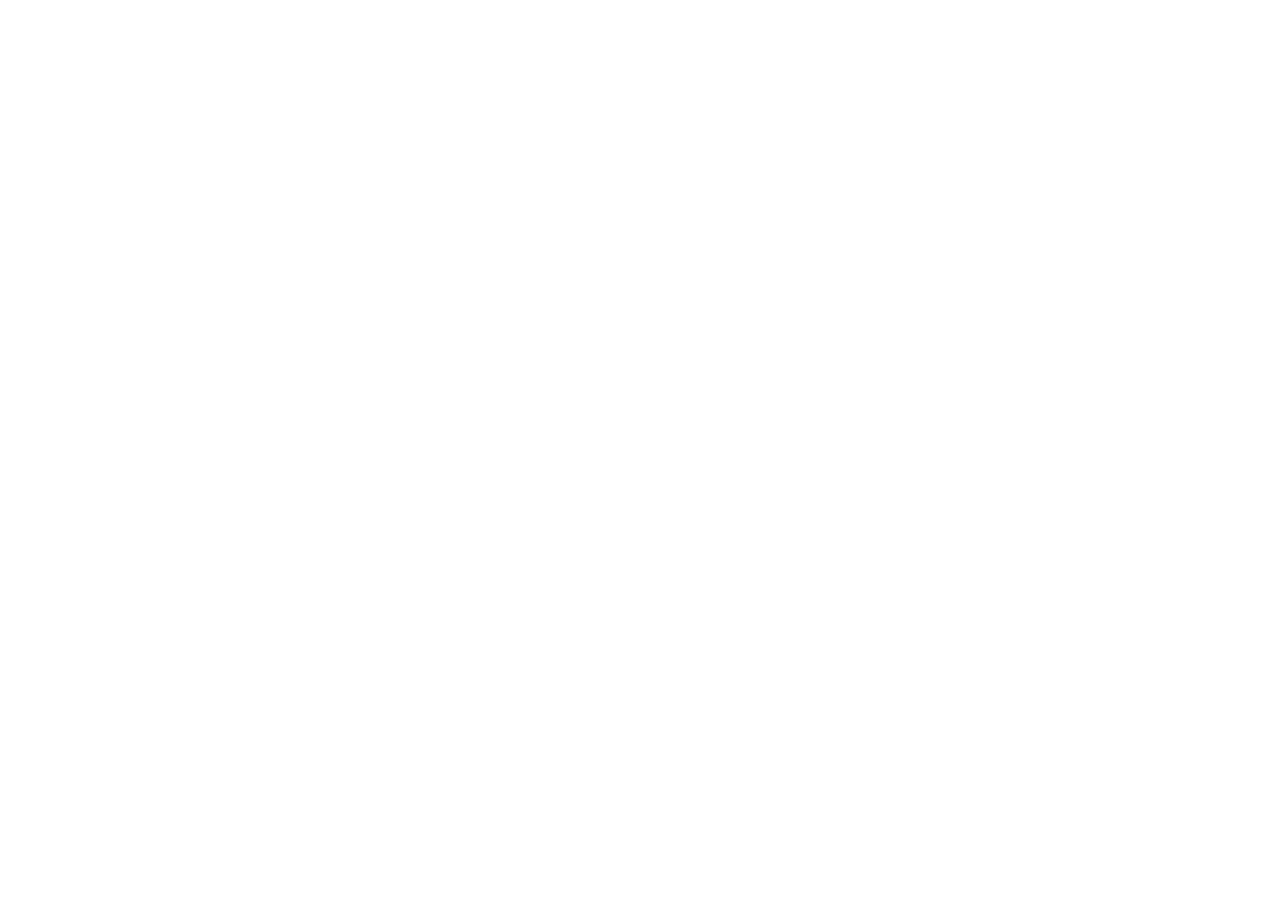
==== app/index.html @ febf0003 "Moved site stuff" ====
<!DOCTYPE html>
<html>
	<head>
		<meta charset="UTF-8"/>
		<meta name="viewport" content="width=device-width, initial-scale=1, user-scalable=no, minimal-ui"/>
		
		<link rel="apple-touch-icon" sizes="57x57" href="icons/apple-touch-icon-57x57.png"/>
		<link rel="apple-touch-icon" sizes="60x60" href="icons/apple-touch-icon-60x60.png"/>
		<link rel="apple-touch-icon" sizes="72x72" href="icons/apple-touch-icon-72x72.png"/>
		<link rel="apple-touch-icon" sizes="76x76" href="icons/apple-touch-icon-76x76.png"/>
		<link rel="apple-touch-icon" sizes="114x114" href="icons/apple-touch-icon-114x114.png"/>
		<link rel="apple-touch-icon" sizes="120x120" href="icons/apple-touch-icon-120x120.png"/>
		<link rel="apple-touch-icon" sizes="144x144" href="icons/apple-touch-icon-144x144.png"/>
		<link rel="apple-touch-icon" sizes="152x152" href="icons/apple-touch-icon-152x152.png"/>
		<link rel="apple-touch-icon" sizes="180x180" href="icons/apple-touch-icon-180x180.png"/>
		<link rel="icon" type="image/png" href="icons/favicon-32x32.png" sizes="32x32"/>
		<link rel="icon" type="image/png" href="icons/android-chrome-192x192.png" sizes="192x192"/>
		<link rel="icon" type="image/png" href="icons/favicon-96x96.png" sizes="96x96"/>
		<link rel="icon" type="image/png" href="icons/favicon-16x16.png" sizes="16x16"/>
		<link rel="manifest" href="icons/manifest.json"/>
		<link rel="shortcut icon" href="icons/favicon.ico"/>
		<meta name="apple-mobile-web-app-title" content="MobileVR"/>
		<meta name="apple-mobile-web-app-capable" content="yes"/>
		<meta name="apple-mobile-web-app-status-bar-style" content="black-translucent"/>
		<meta name="application-name" content="MobileVR"/>
		<meta name="msapplication-TileColor" content="#00aba9"/>
		<meta name="msapplication-TileImage" content="icons/mstile-144x144.png"/>
		<meta name="msapplication-config" content="icons/browserconfig.xml"/>
		<meta name="theme-color" content="#00ffa3"/>
		
		<link rel="stylesheet" href="main.css"/>
		<script src="https://code.jquery.com/jquery-2.1.4.min.js"></script>
		<script>
			var start = location.protocol=='file:'?'%3Cscript%20src%3D%22' : '%3Cscript%20src%3D%22https%3A//rawgit.com/mailmindlin/MobileVR/gh-pages/';
			var end='%3E%3C/script%3E';
			var scripts = ['interface.js%22','class.js%22','symbol.js%22','oop.js%22','pos.js%22','webvrpoly.js%22','renderer.js%22','main.js%22 async defer'];
			var isMobile = false;
			if (/(android|bb\d+|meego).+mobile|avantgo|bada\/|blackberry|blazer|compal|elaine|fennec|hiptop|iemobile|ip(hone|od)|ipad|iris|kindle|Android|Silk|lge |maemo|midp|mmp|netfront|opera m(ob|in)i|palm( os)?|phone|p(ixi|re)\/|plucker|pocket|psp|series(4|6)0|symbian|treo|up\.(browser|link)|vodafone|wap|windows (ce|phone)|xda|xiino/i.test(navigator.userAgent) || /1207|6310|6590|3gso|4thp|50[1-6]i|770s|802s|a wa|abac|ac(er|oo|s\-)|ai(ko|rn)|al(av|ca|co)|amoi|an(ex|ny|yw)|aptu|ar(ch|go)|as(te|us)|attw|au(di|\-m|r |s )|avan|be(ck|ll|nq)|bi(lb|rd)|bl(ac|az)|br(e|v)w|bumb|bw\-(n|u)|c55\/|capi|ccwa|cdm\-|cell|chtm|cldc|cmd\-|co(mp|nd)|craw|da(it|ll|ng)|dbte|dc\-s|devi|dica|dmob|do(c|p)o|ds(12|\-d)|el(49|ai)|em(l2|ul)|er(ic|k0)|esl8|ez([4-7]0|os|wa|ze)|fetc|fly(\-|_)|g1 u|g560|gene|gf\-5|g\-mo|go(\.w|od)|gr(ad|un)|haie|hcit|hd\-(m|p|t)|hei\-|hi(pt|ta)|hp( i|ip)|hs\-c|ht(c(\-| |_|a|g|p|s|t)|tp)|hu(aw|tc)|i\-(20|go|ma)|i230|iac( |\-|\/)|ibro|idea|ig01|ikom|im1k|inno|ipaq|iris|ja(t|v)a|jbro|jemu|jigs|kddi|keji|kgt( |\/)|klon|kpt |kwc\-|kyo(c|k)|le(no|xi)|lg( g|\/(k|l|u)|50|54|\-[a-w])|libw|lynx|m1\-w|m3ga|m50\/|ma(te|ui|xo)|mc(01|21|ca)|m\-cr|me(rc|ri)|mi(o8|oa|ts)|mmef|mo(01|02|bi|de|do|t(\-| |o|v)|zz)|mt(50|p1|v )|mwbp|mywa|n10[0-2]|n20[2-3]|n30(0|2)|n50(0|2|5)|n7(0(0|1)|10)|ne((c|m)\-|on|tf|wf|wg|wt)|nok(6|i)|nzph|o2im|op(ti|wv)|oran|owg1|p800|pan(a|d|t)|pdxg|pg(13|\-([1-8]|c))|phil|pire|pl(ay|uc)|pn\-2|po(ck|rt|se)|prox|psio|pt\-g|qa\-a|qc(07|12|21|32|60|\-[2-7]|i\-)|qtek|r380|r600|raks|rim9|ro(ve|zo)|s55\/|sa(ge|ma|mm|ms|ny|va)|sc(01|h\-|oo|p\-)|sdk\/|se(c(\-|0|1)|47|mc|nd|ri)|sgh\-|shar|sie(\-|m)|sk\-0|sl(45|id)|sm(al|ar|b3|it|t5)|so(ft|ny)|sp(01|h\-|v\-|v )|sy(01|mb)|t2(18|50)|t6(00|10|18)|ta(gt|lk)|tcl\-|tdg\-|tel(i|m)|tim\-|t\-mo|to(pl|sh)|ts(70|m\-|m3|m5)|tx\-9|up(\.b|g1|si)|utst|v400|v750|veri|vi(rg|te)|vk(40|5[0-3]|\-v)|vm40|voda|vulc|vx(52|53|60|61|70|80|81|83|85|98)|w3c(\-| )|webc|whit|wi(g |nc|nw)|wmlb|wonu|x700|yas\-|your|zeto|zte\-/i.test(navigator.userAgent.substr(0,4)))
				isMobile = true;
			if (isMobile)
				window.onerror = function(msg, url, linenumber,colnumber,eobj) {
					if (eobj && eobj.stack)
						alert(eobj.stack);
						alert('Error message: '+msg+'\nURL: '+url+'\nLine Number: '+linenumber);
					return true;
				};
			scripts.forEach(function(scr, i, arr) {
				arr[i] = start + scr + end;
			});
			document.write(unescape(scripts.join('')));
		</script>
		
	</head>
	<body>
		<canvas width="100px" height="100px">
			You has no canvasiz :(
		</canvas>
	</body>
</html>
---- app/main.css ----
canvas {
	position: fixed;
	top: 0px;
	left: 0px;
	width: 100%;
	height: 100%;
}
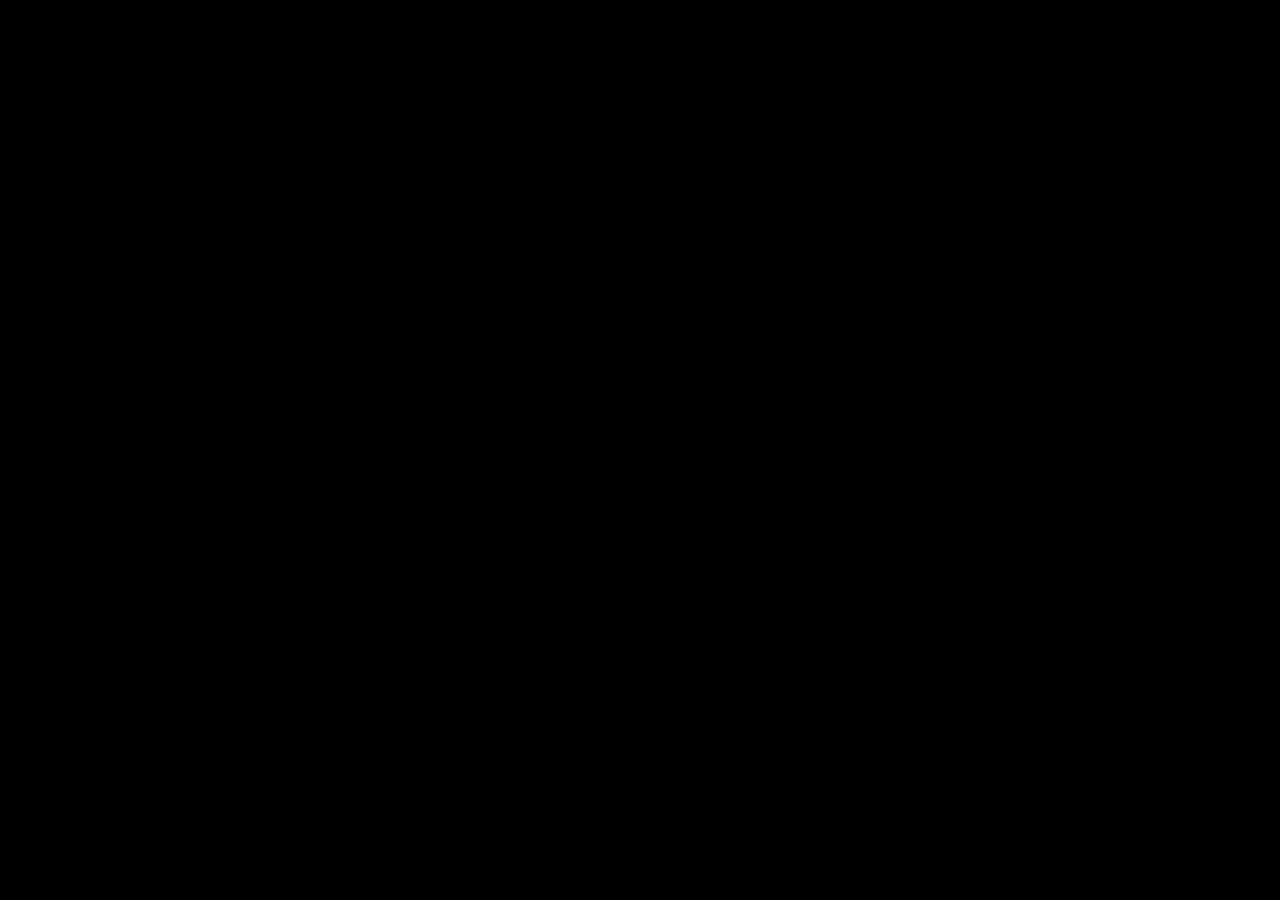
==== commit 5baa38a5: "Bugfixes" ====
--- a/app/index.html
+++ b/app/index.html
@@ -31,9 +31,6 @@
 		<link rel="stylesheet" href="main.css"/>
 		<script src="https://code.jquery.com/jquery-2.1.4.min.js"></script>
 		<script>
-			var start = location.protocol=='file:'?'%3Cscript%20src%3D%22' : '%3Cscript%20src%3D%22https%3A//rawgit.com/mailmindlin/MobileVR/gh-pages/';
-			var end='%3E%3C/script%3E';
-			var scripts = ['interface.js%22','class.js%22','symbol.js%22','oop.js%22','pos.js%22','webvrpoly.js%22','renderer.js%22','main.js%22 async defer'];
 			var isMobile = false;
 			if (/(android|bb\d+|meego).+mobile|avantgo|bada\/|blackberry|blazer|compal|elaine|fennec|hiptop|iemobile|ip(hone|od)|ipad|iris|kindle|Android|Silk|lge |maemo|midp|mmp|netfront|opera m(ob|in)i|palm( os)?|phone|p(ixi|re)\/|plucker|pocket|psp|series(4|6)0|symbian|treo|up\.(browser|link)|vodafone|wap|windows (ce|phone)|xda|xiino/i.test(navigator.userAgent) || /1207|6310|6590|3gso|4thp|50[1-6]i|770s|802s|a wa|abac|ac(er|oo|s\-)|ai(ko|rn)|al(av|ca|co)|amoi|an(ex|ny|yw)|aptu|ar(ch|go)|as(te|us)|attw|au(di|\-m|r |s )|avan|be(ck|ll|nq)|bi(lb|rd)|bl(ac|az)|br(e|v)w|bumb|bw\-(n|u)|c55\/|capi|ccwa|cdm\-|cell|chtm|cldc|cmd\-|co(mp|nd)|craw|da(it|ll|ng)|dbte|dc\-s|devi|dica|dmob|do(c|p)o|ds(12|\-d)|el(49|ai)|em(l2|ul)|er(ic|k0)|esl8|ez([4-7]0|os|wa|ze)|fetc|fly(\-|_)|g1 u|g560|gene|gf\-5|g\-mo|go(\.w|od)|gr(ad|un)|haie|hcit|hd\-(m|p|t)|hei\-|hi(pt|ta)|hp( i|ip)|hs\-c|ht(c(\-| |_|a|g|p|s|t)|tp)|hu(aw|tc)|i\-(20|go|ma)|i230|iac( |\-|\/)|ibro|idea|ig01|ikom|im1k|inno|ipaq|iris|ja(t|v)a|jbro|jemu|jigs|kddi|keji|kgt( |\/)|klon|kpt |kwc\-|kyo(c|k)|le(no|xi)|lg( g|\/(k|l|u)|50|54|\-[a-w])|libw|lynx|m1\-w|m3ga|m50\/|ma(te|ui|xo)|mc(01|21|ca)|m\-cr|me(rc|ri)|mi(o8|oa|ts)|mmef|mo(01|02|bi|de|do|t(\-| |o|v)|zz)|mt(50|p1|v )|mwbp|mywa|n10[0-2]|n20[2-3]|n30(0|2)|n50(0|2|5)|n7(0(0|1)|10)|ne((c|m)\-|on|tf|wf|wg|wt)|nok(6|i)|nzph|o2im|op(ti|wv)|oran|owg1|p800|pan(a|d|t)|pdxg|pg(13|\-([1-8]|c))|phil|pire|pl(ay|uc)|pn\-2|po(ck|rt|se)|prox|psio|pt\-g|qa\-a|qc(07|12|21|32|60|\-[2-7]|i\-)|qtek|r380|r600|raks|rim9|ro(ve|zo)|s55\/|sa(ge|ma|mm|ms|ny|va)|sc(01|h\-|oo|p\-)|sdk\/|se(c(\-|0|1)|47|mc|nd|ri)|sgh\-|shar|sie(\-|m)|sk\-0|sl(45|id)|sm(al|ar|b3|it|t5)|so(ft|ny)|sp(01|h\-|v\-|v )|sy(01|mb)|t2(18|50)|t6(00|10|18)|ta(gt|lk)|tcl\-|tdg\-|tel(i|m)|tim\-|t\-mo|to(pl|sh)|ts(70|m\-|m3|m5)|tx\-9|up(\.b|g1|si)|utst|v400|v750|veri|vi(rg|te)|vk(40|5[0-3]|\-v)|vm40|voda|vulc|vx(52|53|60|61|70|80|81|83|85|98)|w3c(\-| )|webc|whit|wi(g |nc|nw)|wmlb|wonu|x700|yas\-|your|zeto|zte\-/i.test(navigator.userAgent.substr(0,4)))
 				isMobile = true;
@@ -44,11 +41,15 @@
 						alert('Error message: '+msg+'\nURL: '+url+'\nLine Number: '+linenumber);
 					return true;
 				};
-			scripts.forEach(function(scr, i, arr) {
-				arr[i] = start + scr + end;
-			});
-			document.write(unescape(scripts.join('')));
 		</script>
+		<script src="interface.js"></script>
+		<script src="class.js"></script>
+		<script src="symbol.js"></script>
+		<script src="oop.js"></script>
+		<script src="pos.js"></script>
+		<script src="webvrpoly.js"></script>
+		<script src="renderer.js"></script>
+		<script src="main.js" async defer></script>
 		
 	</head>
 	<body>
